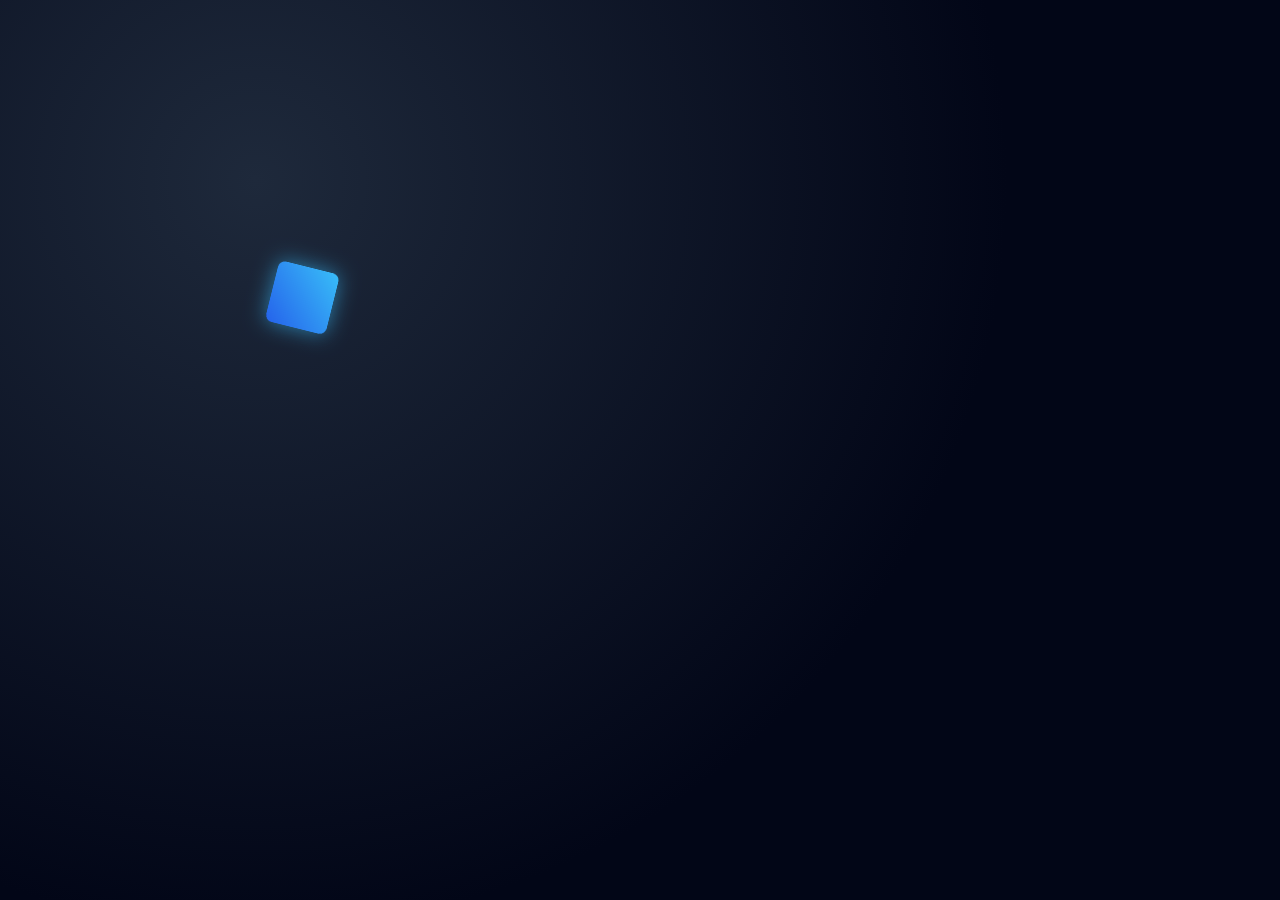
==== index.html @ 7f42a647 "Add bouncing expanding cube screensaver Agent-Logs-Url: https://github.com/JonathanKoerber/screenSav" ====
<!doctype html>
<html lang="en">
  <head>
    <meta charset="UTF-8" />
    <meta name="viewport" content="width=device-width, initial-scale=1.0" />
    <title>Bouncing Cube</title>
    <link rel="stylesheet" href="style.css" />
  </head>
  <body>
    <div id="cube" aria-label="bouncing cube"></div>
    <script src="script.js"></script>
  </body>
</html>
---- style.css ----
* {
  box-sizing: border-box;
}

html,
body {
  width: 100%;
  height: 100%;
  margin: 0;
  overflow: hidden;
}

body {
  background: radial-gradient(circle at 20% 20%, #1e293b, #020617 60%);
}

#cube {
  position: fixed;
  top: 0;
  left: 0;
  width: 90px;
  height: 90px;
  border-radius: 10px;
  background: linear-gradient(135deg, #38bdf8, #2563eb);
  box-shadow: 0 0 30px rgba(56, 189, 248, 0.6);
  will-change: transform;
  transform-origin: top left;
}
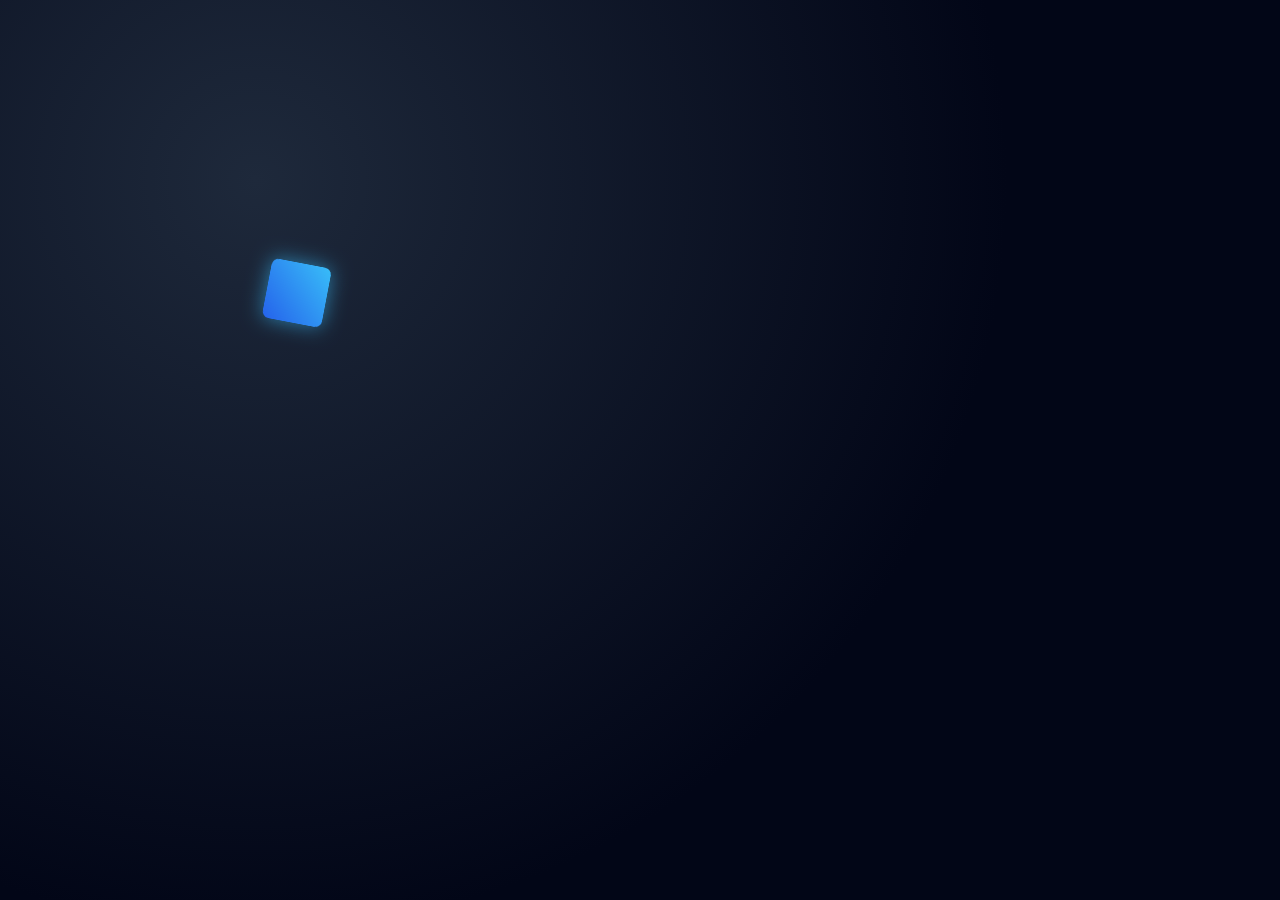
==== commit 8d34cd02: "Address accessibility and script robustness feedback Agent-Logs-Url: https://github.com/JonathanKoer" ====
--- a/index.html
+++ b/index.html
@@ -7,7 +7,7 @@
     <link rel="stylesheet" href="style.css" />
   </head>
   <body>
-    <div id="cube" aria-label="bouncing cube"></div>
+    <div id="cube" aria-hidden="true"></div>
     <script src="script.js"></script>
   </body>
 </html>
